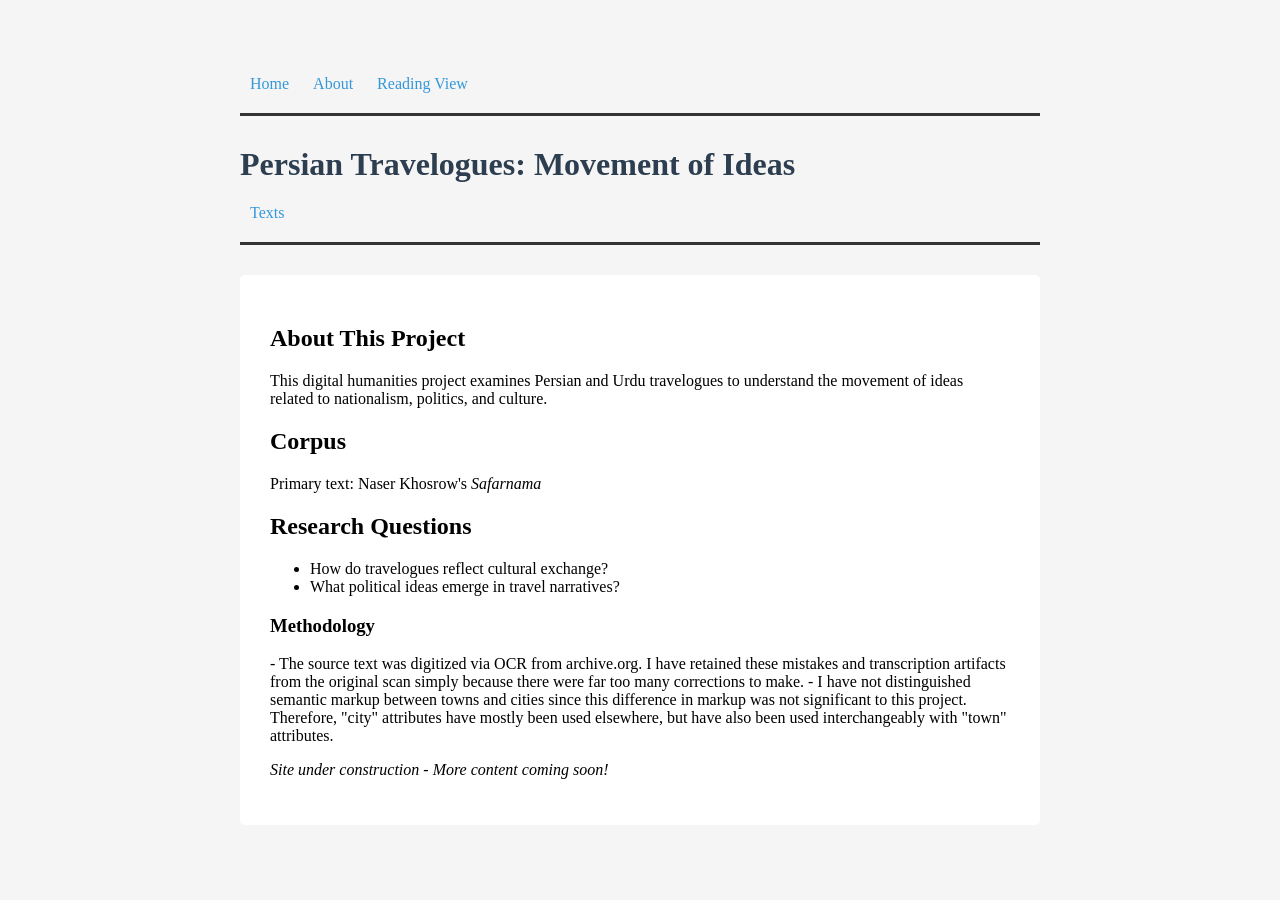
==== index.html @ c3c910d9 "fix file extensions to html" ====
<!DOCTYPE html>
<html xmlns="http://www.w3.org/1999/xhtml">
    <head>
        <title>Persian Travelogues Digital Edition</title>
        <link rel="stylesheet" href="style.css"/>
    </head>
    <body>
        <header>
            <nav>
                <a href="splash_page.xhtml">Home</a>
                <a href="about.xhtml">About</a>
                <a href="shah.xhtml">Reading View</a>
            </nav>
        </header>
        <header>
            <h1>Persian Travelogues: Movement of Ideas</h1>
            <nav> 
                <a href="texts.html">Texts</a>
            </nav>
        </header>
        
        <main>
            <h2>About This Project</h2>
            <p>This digital humanities project examines Persian and Urdu travelogues to understand the movement of ideas related to nationalism, politics, and culture.</p>
            
            <h2>Corpus</h2>
            <p>Primary text: Naser Khosrow's <em>Safarnama</em></p>
            
            <h2>Research Questions</h2>
            <ul>
                <li>How do travelogues reflect cultural exchange?</li>
                <li>What political ideas emerge in travel narratives?</li>
            </ul>
            
            <h3>Methodology</h3>
            <p> - The source text was digitized via OCR from archive.org. I have retained these mistakes and 
                transcription artifacts from the original scan simply because there were
                far too many corrections to make.
                
                - I have not distinguished semantic markup between towns and cities since
                this difference in markup was not significant to this project. Therefore,
                "city" attributes have mostly been used elsewhere, but have also been used 
                interchangeably with "town" attributes. 
            </p>
            
            <p><em>Site under construction - More content coming soon!</em></p>
        </main>
    </body>
</html>
---- style.css ----
body {
    font-family: Georgia, serif;
    max-width: 800px;
    margin: 40px auto;
    padding: 20px;
    background-color: #f5f5f5;
}

header {
    border-bottom: 3px solid #333;
    margin-bottom: 30px;
    padding-bottom: 20px;
}

h1 {
    color: #2c3e50;
}

nav {
    margin-top: 15px;
}

nav a {
    text-decoration: none;
    color: #3498db;
    padding: 5px 10px;
}

main {
    background-color: white;
    padding: 30px;
    border-radius: 5px;
}

section div {
    white-space: pre-wrap;
    max-width: 700px;
    margin: 0 auto;
    line-height: 1.8;
    font-family: Georgia, serif;
}

/* Locations */
span.loc {
    background-color: #d4e6f1;
    border-radius: 3px;
    padding: 1px 3px;
}

/* Places */
span.place {
    background-color: #d5f5e3;
    border-radius: 3px;
    padding: 1px 3px;
}

/* Observations */
span.observation {
    background-color: #fdebd0;
    border-radius: 3px;
    padding: 1px 3px;
}

/* Cultural exchange */
span.cultural {
    background-color: #e8daef;
    border-radius: 3px;
    padding: 1px 3px;
}

/* People */
span.person {
    background-color: #fadbd8;
    border-radius: 3px;
    padding: 1px 3px;
}

/* Concepts */
span.concept {
    background-color: #fdfed0;
    border-radius: 3px;
    padding: 1px 3px;
}

/* Ethnic/national groups */
span.ethn {
    background-color: #f5cba7;
    border-radius: 3px;
    padding: 1px 3px;
}

span.cult {
    background-color: #a9dfbf;
    border-radius: 3px;
    padding: 1px 3px;
}

span.ethnonym {
    background-color: #f9e79f;
    border-radius: 3px;
    padding: 1px 3px;
}

div.legend {
    background-color: white;
    padding: 15px;
    margin-bottom: 20px;
    border-radius: 5px;
}

div.legend span {
    display: inline-block;
    margin-right: 10px;
    margin-bottom: 5px;
    padding: 2px 8px;
    border-radius: 3px;
}
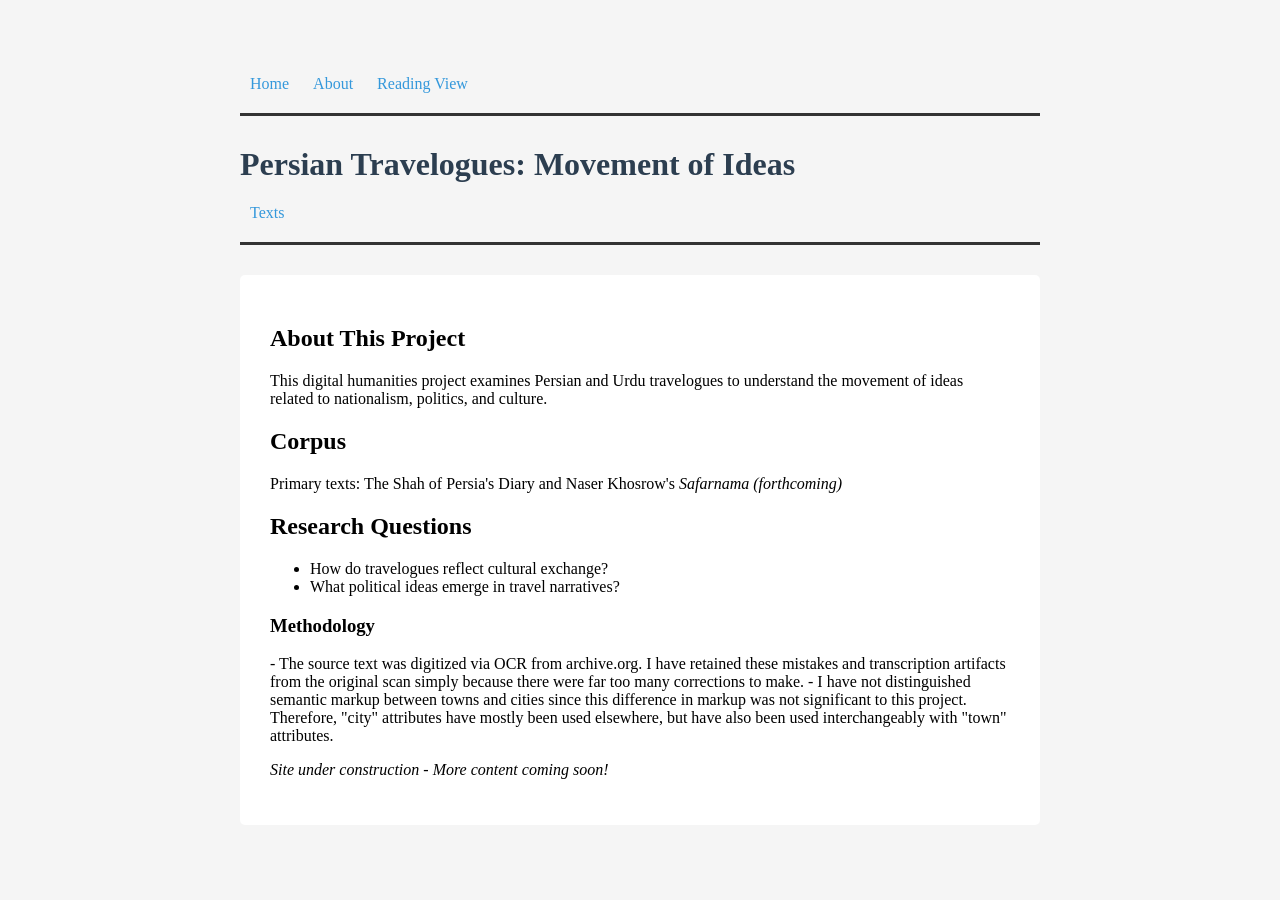
==== commit 26b3e95c: "fix navbar typo" ====
--- a/index.html
+++ b/index.html
@@ -7,9 +7,9 @@
     <body>
         <header>
             <nav>
-                <a href="splash_page.xhtml">Home</a>
-                <a href="about.xhtml">About</a>
-                <a href="shah.xhtml">Reading View</a>
+                <a href="index.html">Home</a>
+                <a href="about.html">About</a>
+                <a href="shah.html">Reading View</a>
             </nav>
         </header>
         <header>
@@ -24,7 +24,7 @@
             <p>This digital humanities project examines Persian and Urdu travelogues to understand the movement of ideas related to nationalism, politics, and culture.</p>
             
             <h2>Corpus</h2>
-            <p>Primary text: Naser Khosrow's <em>Safarnama</em></p>
+            <p>Primary texts: The Shah of Persia's Diary and Naser Khosrow's <em>Safarnama (forthcoming)</em></p>
             
             <h2>Research Questions</h2>
             <ul>
